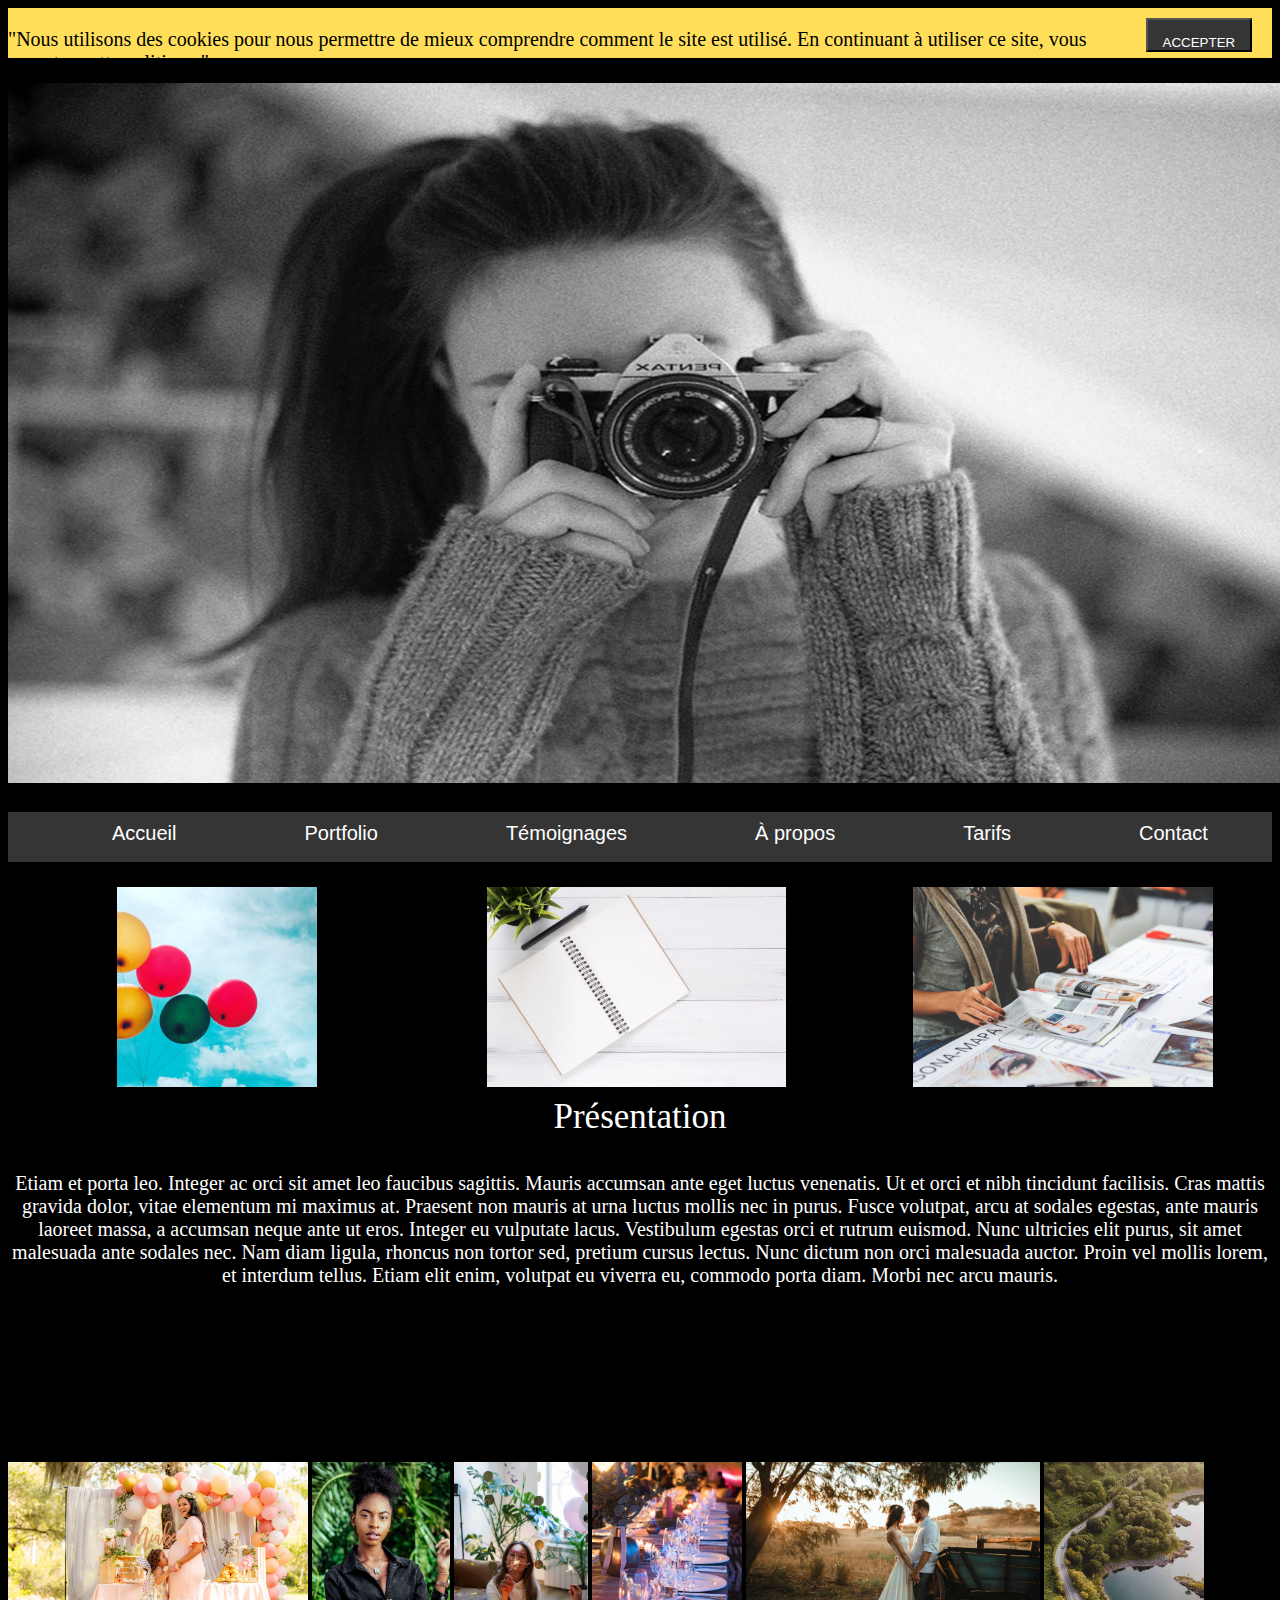
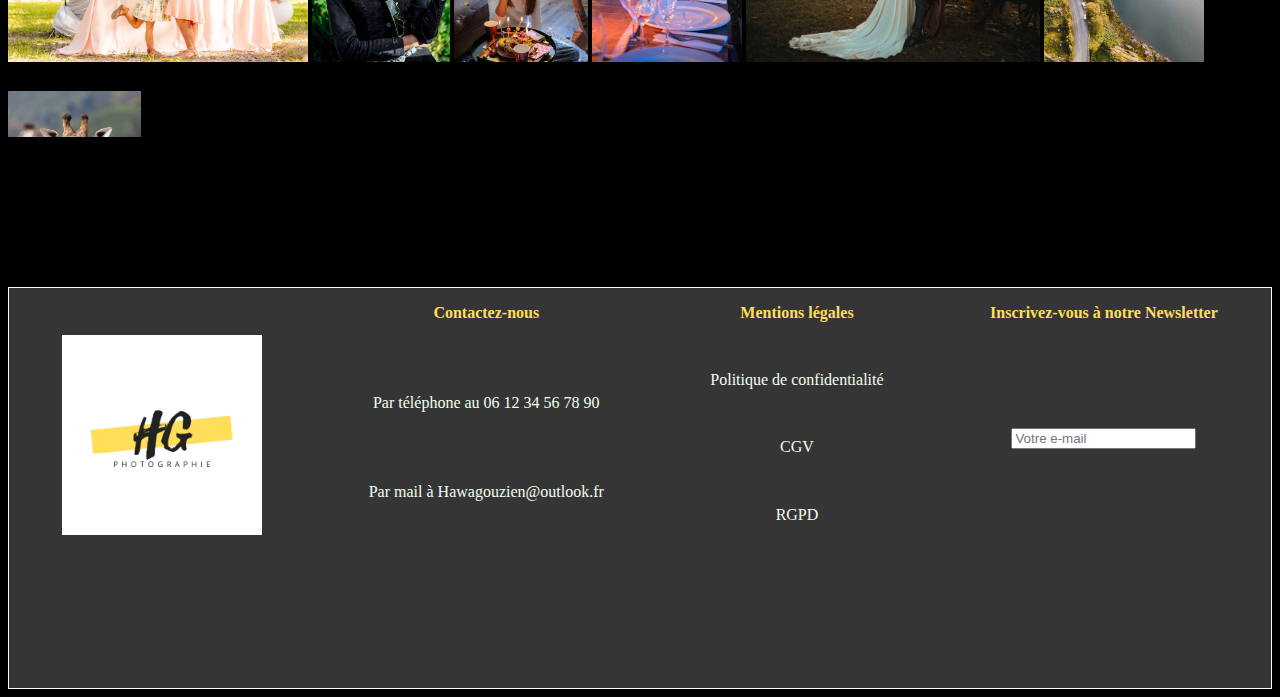
==== asset/css/htmljoh.html @ c6e348c6 "code et footer" ====
<!DOCTYPE html>
<!--[if lt IE 7]>      <html class="no-js lt-ie9 lt-ie8 lt-ie7"> <![endif]-->
<!--[if IE 7]>         <html class="no-js lt-ie9 lt-ie8"> <![endif]-->
<!--[if IE 8]>         <html class="no-js lt-ie9"> <![endif]-->
<!--[if gt IE 8]>      <html class="no-js"> <!--<![endif]-->
<html>
    <head>
        <meta charset="utf-8">
        <meta http-equiv="X-UA-Compatible" content="IE=edge">
        <title></title>
        <meta name="description" content="">
        <meta name="viewport" content="width=device-width, initial-scale=1">
        <link rel="stylesheet" href="cssjoh.css">
        <link rel="stylesheet" href="../css/photographehawa.css">
        <body class="body">
           
    </head>
    <!-- EN-TÊTE HEADER-->
     <body> 
         <header>
        <div class="grid"> 
            <!-- Barre des cookies-->
             <div>
                <p class="cookies"> "Nous utilisons des cookies pour nous permettre de mieux comprendre comment le site est utilisé. En continuant à utiliser ce site, vous acceptez cette politique." 
            </p></div>
            <div>
                <button class="button"type="button"> ACCEPTER</button>
            </div>
        </div>
 </header>
        <div> <img src="../images/header.jpg"class="image" alt="photographe"></div>

        <!-- NAV-->
        <section>  
            <nav class="nav">
                <ul>
                    <li><a href="#">Accueil</a></li>
                    <li><a href="#">Portfolio</a></li>
                    <li><a href="#">Témoignages</a></li>
                    <li><a href="#">À propos</a></li>
                    <li><a href="#">Tarifs</a></li>
                    <li><a href="#">Contact</a></li>
                </ul> 
            </nav>
        </section>

            <!--3 BLOCS PHOTOS-->
        <section class="gridContainer">
            <article>
                <div class="img">
                    
                    <img src="../images/events (1).jpeg">
                </div>
            </article>

            <article>    
                <div class="img">
                    <img src="../images/temoignage.jpeg">
                </div>
            </article>

            <article>
                <div class="img">
                    <img src="../images/presse.jpeg">
                </div>
            </article>
        </section>

        <!--Présentation-->
        <section class="presentation">
            <p class="titre">Présentation</p>
            <p class="texte">Etiam et porta leo. Integer ac orci sit amet leo faucibus sagittis. Mauris accumsan ante eget luctus venenatis. Ut et orci et nibh tincidunt facilisis. Cras mattis gravida dolor, vitae elementum mi maximus at. Praesent non mauris at urna luctus mollis nec in purus. Fusce volutpat, arcu at sodales egestas, ante mauris laoreet massa, a accumsan neque ante ut eros. Integer eu vulputate lacus. Vestibulum egestas orci et rutrum euismod. Nunc ultricies elit purus, sit amet malesuada ante sodales nec. Nam diam ligula, rhoncus non tortor sed, pretium cursus lectus. Nunc dictum non orci malesuada auctor. Proin vel mollis lorem, et interdum tellus. Etiam elit enim, volutpat eu viverra eu, commodo porta diam. Morbi nec arcu mauris.</p>
        </section>

        <!--Défilement photos-->

        <div class="slider">
            <div class="slides">
                <slide class="imgSlide"><img src="../images/babyshower.jpeg" alt="babyshower"></slide>
                <slide><img src="../images/portrait2.jpeg.jpg"></slide>
                <slide><img src="../images/anniv2.jpeg.jpg"></slide>
                <slide><img src="../images/events.jpeg"></slide>
                <slide><img src="../images/couple2.jpeg"></slide>
                <slide><img src="../images/nature.jpeg.jpg"></slide>
                <slide><img src="../images/animaux2.jpeg.jpg"></slide>
                <!-- <slide><img src="../images/presse.jpeg"></slide> -->
            </div>
        </div>

        <!--FOOTER-->
        <div class="footer">
            <div class="logo"><img src="../images/logo1.png" alt="logo"></div>
            <div class="contact">
                <p class="yellowText">Contactez-nous</p>
                <p> Par téléphone au 06 12 34 56 78 90</p>
                <p>Par mail à Hawagouzien@outlook.fr </p>
            </div>
            <div class="mentions">
                <p class="yellowText">Mentions légales</p>
                <p>Politique de confidentialité</p>
                <p>CGV</p>
                <p>RGPD</p>
            </div>
            <div class="newsletter">
                <p class="yellowText">Inscrivez-vous à notre Newsletter</p>
                <form class="form">
                    
                    <input type="text" placeholder="Votre e-mail" name="adresse mail"><br><br>
                </form>
            </div>


        </div>
   
  
    

        
        
    </body>
</html>
---- asset/css/cssjoh.css ----
/* PHOTO N&B */



.image {
  width: 1500px;
  height: 700px;
}


/* Barre des cookie */
.body {
    background-color: black;
}

.grid {
display: grid;
grid-template-columns: 90% 10%;
 background-color: #FFDE59;
 height: 50px;
}

 .cookies {
   
    color: black;
    font-size: 20px;
}

.button {
    background-color:#353535 ;
    color: white;
    height: 20px;
    justify-content: right;
    padding: 15px;
    margin-top: 10px;
}

/* 3 BLOCS IMAGES */

.gridContainer {
    display: grid;
    grid-template-columns: 33% 33% 34%;
    grid-gap: 3px;
    height: 200px;
    width: 100%;
}

article {
    display: flex;
    justify-content: space-around;
}

img {
    width: auto;
    height: 200px;
    margin-top: 25px;
}

/* Défilement photos */

.slider {
    width: calc(500px 10) ;
    overflow: hidden;
    margin: 150px auto;
    height: 300px;
    
}

.slides {
    width: auto;
    animation: glisse 40s infinite;

}

.imgSlides {
    width: 100%;
    
}
    

.slide {
    float: left; }




    @keyframes glisse {
        0% {
            transform: translateX(0);
        }
        10% {
            transform: translateX(500px);
        }
        20%{
            transform: translateX(1000px);
        }
        30%{
            transform: translateX(1500px);
        }
        40% {
            transform: translateX(2000px);
        }
        50% {
            transform: translateX(2500px);
        }
        60% {
            transform: translateX(3000px);
        }
        70% {
            transform: translateX(3500px)
        }
        80% {
            transform: translateX(4000px);
        }
 }

 /* FOOTER */

 .footer {
     display: grid;
     grid-template-columns: auto auto auto auto;
     grid-template-areas: "logo" "contact" "mentions" "newsletter";
     border: honeydew 1px solid;
     height: 400px;
     background-color:#353535 ;
     
 }

 .logo {
     grid-area: "logo";
     display: grid;
     align-items: center;
     justify-content: center;
     }

.contact {
    grid-area: "contact";
    display: grid;
    color: honeydew;
    text-align: center;
}

.mentions {
    grid-area: "mentions";
    display: grid;
    color: honeydew;
    text-align: center;
}

.newsletter {
    grid-area: "newsletter";
    display: grid;
    color: honeydew;
    text-align: center;
}

.yellowText {
    color:#FFDE59 ;
    font-weight: bold;
}

.form {
    text-align: center;
    justify-content: center;
}
---- asset/css/photographehawa.css ----
.container {
    background-color: black;
    height: 1000px;

}

nav {
    background-color: #353535;
    height: 50px;
}

li {
    border: 0px ;
    font-size: 20px;
    text-decoration: none;
    padding-top: 10px;
}

ul {
    list-style-type: none;
    display: flex;
    justify-content: space-around;
    font-size: 25px;
    height: 25px;
}

a {
    text-decoration: none;
    color: white;
    font-family: -apple-system, BlinkMacSystemFont, 'Segoe UI', Roboto, Oxygen, Ubuntu, Cantarell, 'Open Sans', 'Helvetica Neue', sans-serif
}

.titre {
    font-size: 35px;
    font-family: Georgia, 'Times New Roman', Times, serif;
    color: white;
}

.presentation {
    font-size: 20px;
    font-family: Georgia, 'Times New Roman', Times, serif;
    text-align : center;
    color: white;

}
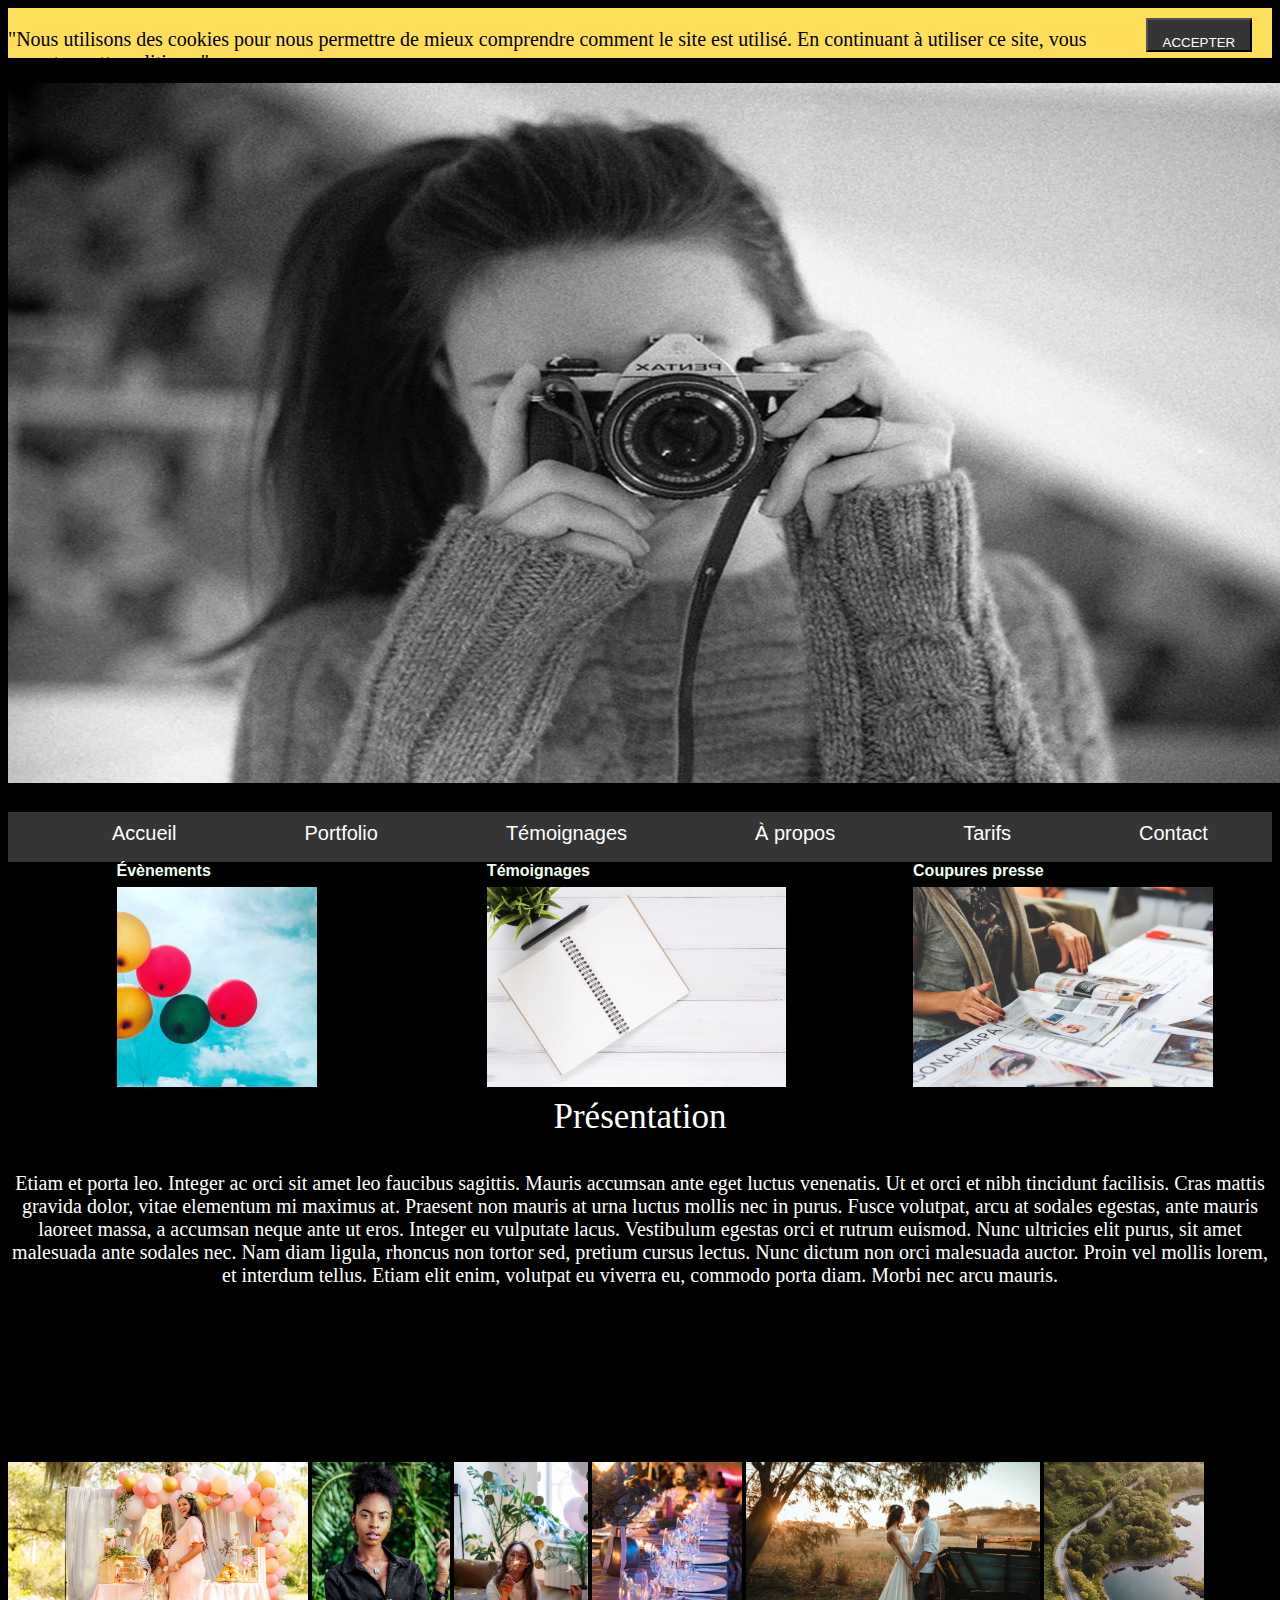
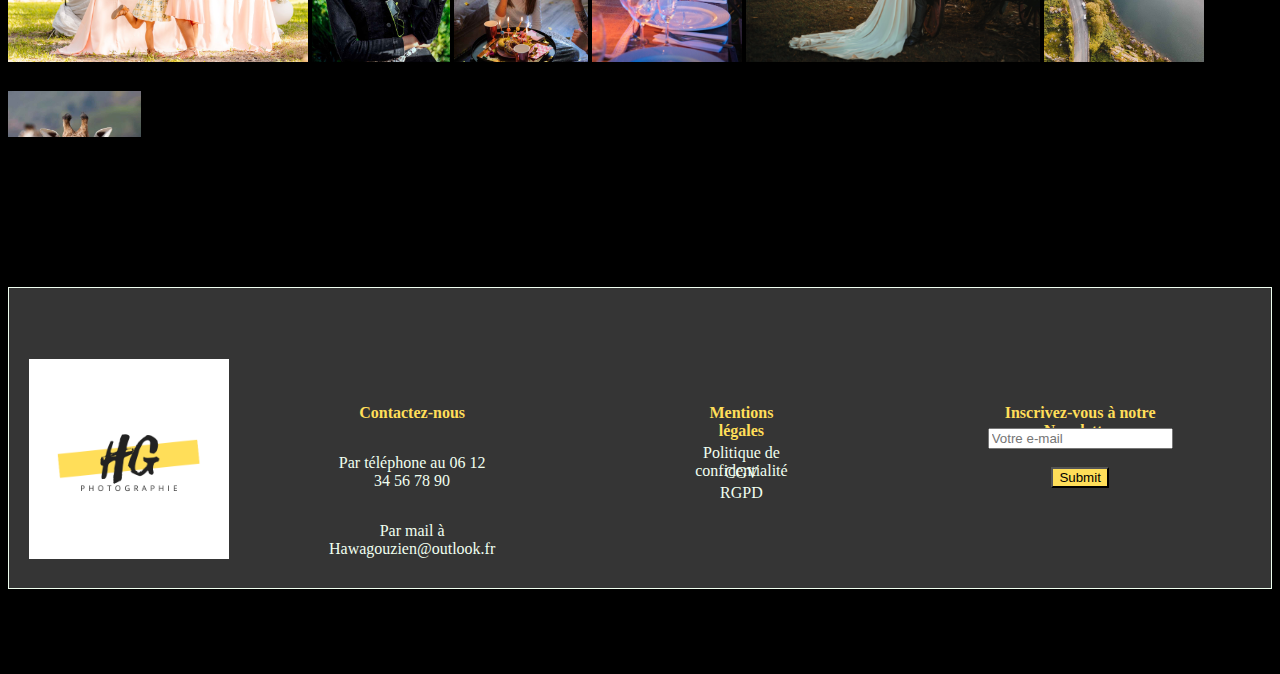
==== commit 447aa7b1: "footer" ====
--- a/asset/css/htmljoh.html
+++ b/asset/css/htmljoh.html
@@ -48,19 +48,22 @@
         <section class="gridContainer">
             <article>
                 <div class="img">
-                    
+                    <a href="#" class="title"> Évènements</a> 
                     <img src="../images/events (1).jpeg">
                 </div>
+                
             </article>
 
             <article>    
                 <div class="img">
+                    <a href="#" class="title"> Témoignages</a>
                     <img src="../images/temoignage.jpeg">
                 </div>
             </article>
 
             <article>
                 <div class="img">
+                    <a href="#" class="title"> Coupures presse</a>
                     <img src="../images/presse.jpeg">
                 </div>
             </article>
@@ -106,6 +109,7 @@
                 <form class="form">
                     
                     <input type="text" placeholder="Votre e-mail" name="adresse mail"><br><br>
+                    <input type="submit" name="envoyer" class="yellowFont">
                 </form>
             </div>
 
--- a/asset/css/cssjoh.css
+++ b/asset/css/cssjoh.css
@@ -43,7 +43,12 @@
     grid-gap: 3px;
     height: 200px;
     width: 100%;
-}
+   
+    
+
+}
+
+
 
 article {
     display: flex;
@@ -54,7 +59,29 @@
     width: auto;
     height: 200px;
     margin-top: 25px;
-}
+    
+    
+
+}
+
+/*TEXTE des images*/
+
+.title {
+    position: absolute;
+    font-weight: bold;
+    z-index: 1;
+    color: honeydew;
+    height: 100%;
+    width: 100%;
+    
+}
+ .locationImage {
+    
+        position: relative;
+        overflow: hidden;
+      }
+ 
+
 
 /* Défilement photos */
 
@@ -68,7 +95,7 @@
 
 .slides {
     width: auto;
-    animation: glisse 40s infinite;
+    animation: glisse 60s infinite;
 
 }
 
@@ -121,8 +148,9 @@
      grid-template-columns: auto auto auto auto;
      grid-template-areas: "logo" "contact" "mentions" "newsletter";
      border: honeydew 1px solid;
-     height: 400px;
+     height: 300px;
      background-color:#353535 ;
+     
      
  }
 
@@ -131,6 +159,9 @@
      display: grid;
      align-items: center;
      justify-content: center;
+     grid-template-rows: auto;
+     padding-bottom: 70px;
+     padding-left: 20px;
      }
 
 .contact {
@@ -138,6 +169,9 @@
     display: grid;
     color: honeydew;
     text-align: center;
+    grid-template-rows: auto auto auto;
+    padding: 100px;
+    
 }
 
 .mentions {
@@ -145,6 +179,9 @@
     display: grid;
     color: honeydew;
     text-align: center;
+    grid-template-rows: 40px 20px 20px 20px;
+    padding: 100px;
+    
 }
 
 .newsletter {
@@ -152,6 +189,8 @@
     display: grid;
     color: honeydew;
     text-align: center;
+    grid-template-rows: 40px 20px 20px;
+    padding: 100px;
 }
 
 .yellowText {
@@ -159,6 +198,10 @@
     font-weight: bold;
 }
 
+.yellowFont {
+    background-color: #FFDE59;
+}
+
 .form {
     text-align: center;
     justify-content: center;
--- a/asset/css/photographehawa.css
+++ b/asset/css/photographehawa.css
@@ -1,9 +1,5 @@
-.container {
-    background-color: black;
-    height: 1000px;
 
-}
-
+/* MENU*/
 nav {
     background-color: #353535;
     height: 50px;
@@ -30,6 +26,7 @@
     font-family: -apple-system, BlinkMacSystemFont, 'Segoe UI', Roboto, Oxygen, Ubuntu, Cantarell, 'Open Sans', 'Helvetica Neue', sans-serif
 }
 
+/*PRESENTATION*/
 .titre {
     font-size: 35px;
     font-family: Georgia, 'Times New Roman', Times, serif;
